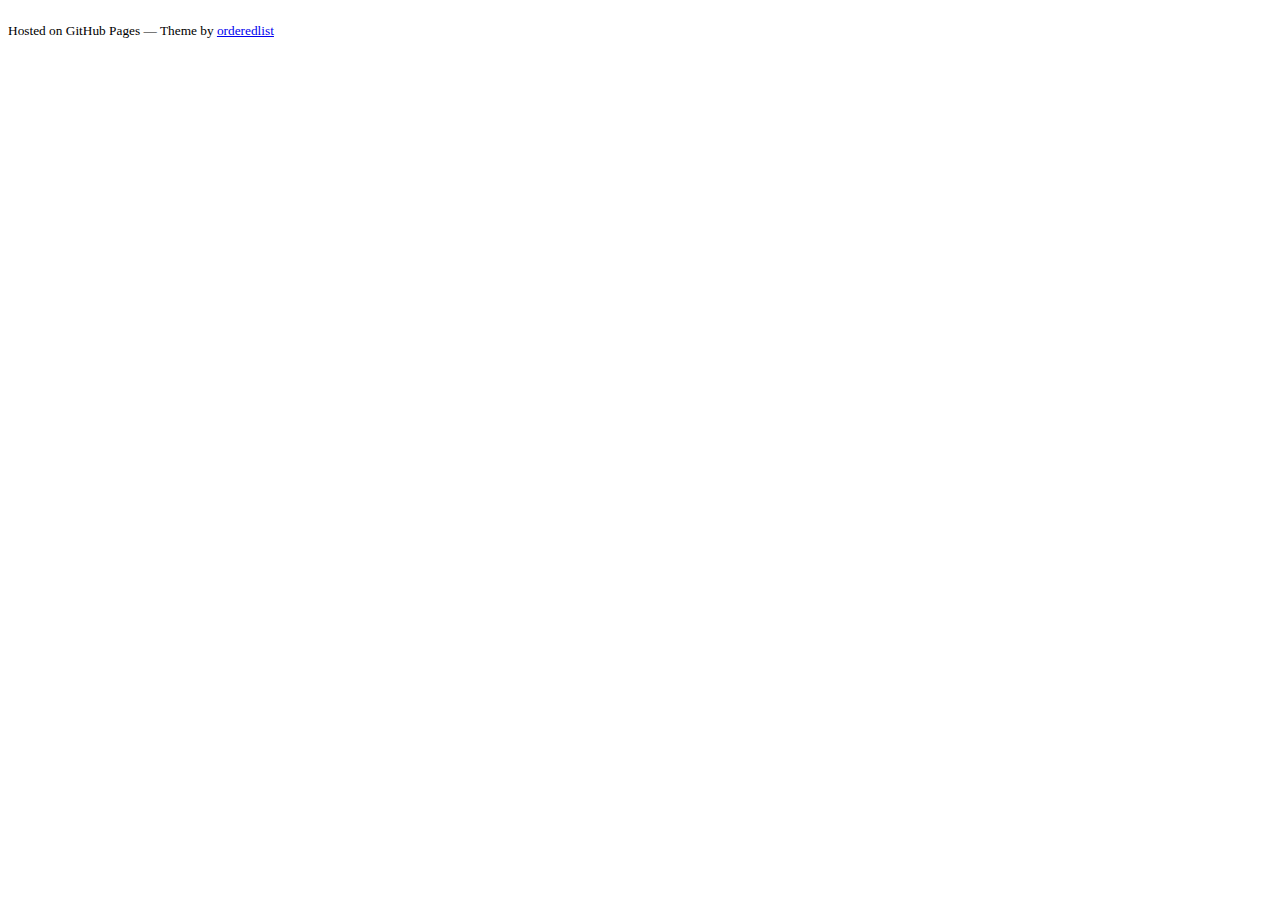
==== me/index.html @ 771391f1 "asd" ====
<!doctype html>
<html>
  <head>
    <meta charset="utf-8">
    <meta http-equiv="X-UA-Compatible" content="chrome=1">
    <title></title>

    
    <meta name="viewport" content="width=device-width, initial-scale=1, user-scalable=no">
    <!--[if lt IE 9]>
    <script src="//html5shiv.googlecode.com/svn/trunk/html5.js"></script>
    <![endif]-->
    <link rel="stylesheet" href="http://mileni.us/stylesheets/styles.css">
    <link rel="stylesheet" href="http://mileni.us/stylesheets/pygment_trac.css">

    <script src="http://ajax.googleapis.com/ajax/libs/jquery/2.1.1/jquery.min.js"></script>
    <script>pagename="Me"</script>
    <script src="http://mileni.us/scripts/globalconfig.js"></script>
  
  </head>
  <body>
    
    <div class="wrapper">
      <header>
        <h1 id="website-title"></h1>
        <div id="left-nav-links"></div>

      </header>
      <section>




      </section>
      <footer>
        <p><small>Hosted on GitHub Pages &mdash; Theme by <a href="https://github.com/orderedlist">orderedlist</a></small></p>
      </footer>
    </div>
    <script src="http://mileni.us/scripts/scale.fix.js"></script>
    
  </body>
</html>
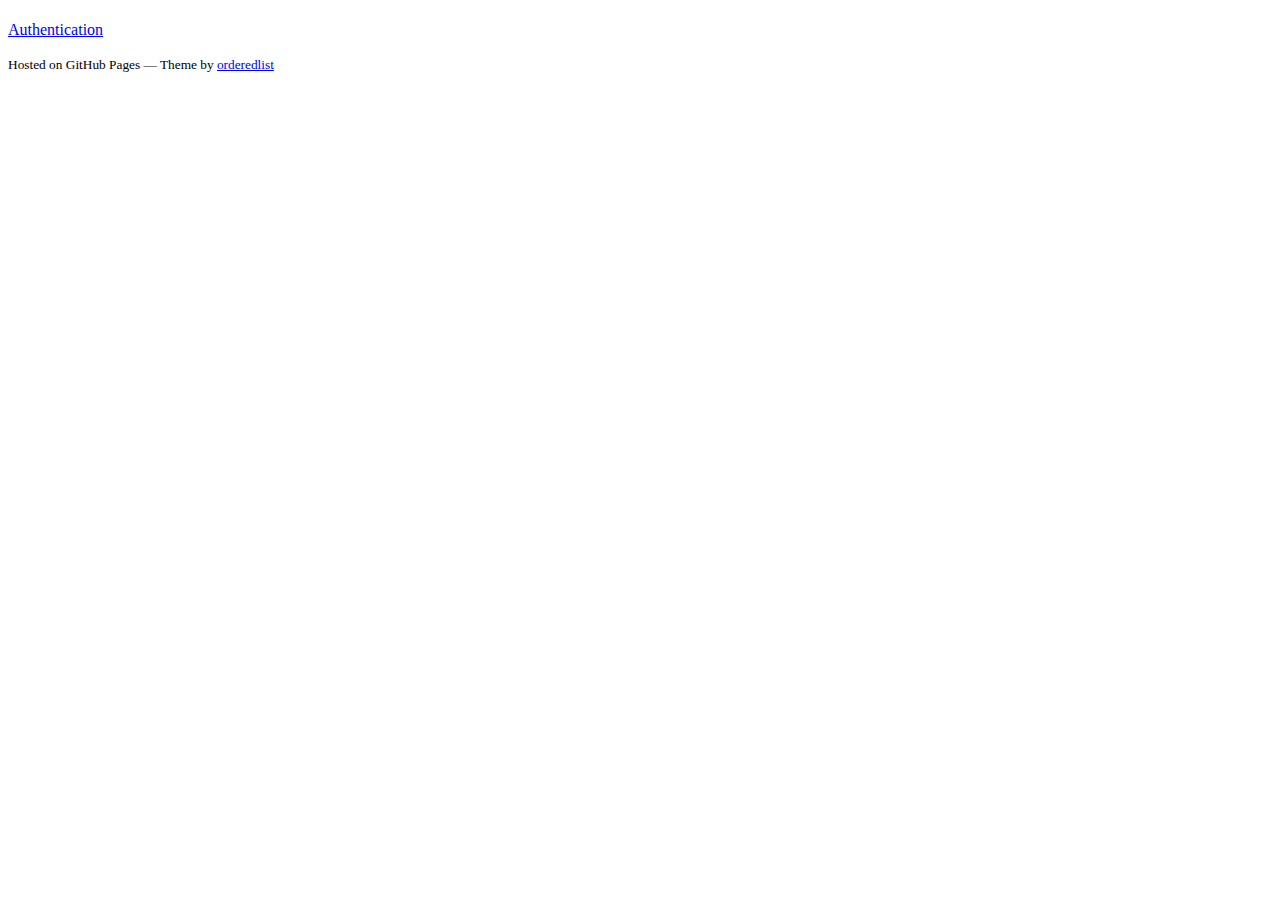
==== commit 72ce6fbd: "asd" ====
--- a/me/index.html
+++ b/me/index.html
@@ -21,14 +21,14 @@
   <body>
     
     <div class="wrapper">
-      <header>
+      <header id="left-nav">
         <h1 id="website-title"></h1>
         <div id="left-nav-links"></div>
 
       </header>
       <section>
 
-
+        <a href="https://keybase.io/apm">Authentication</a>
 
 
       </section>
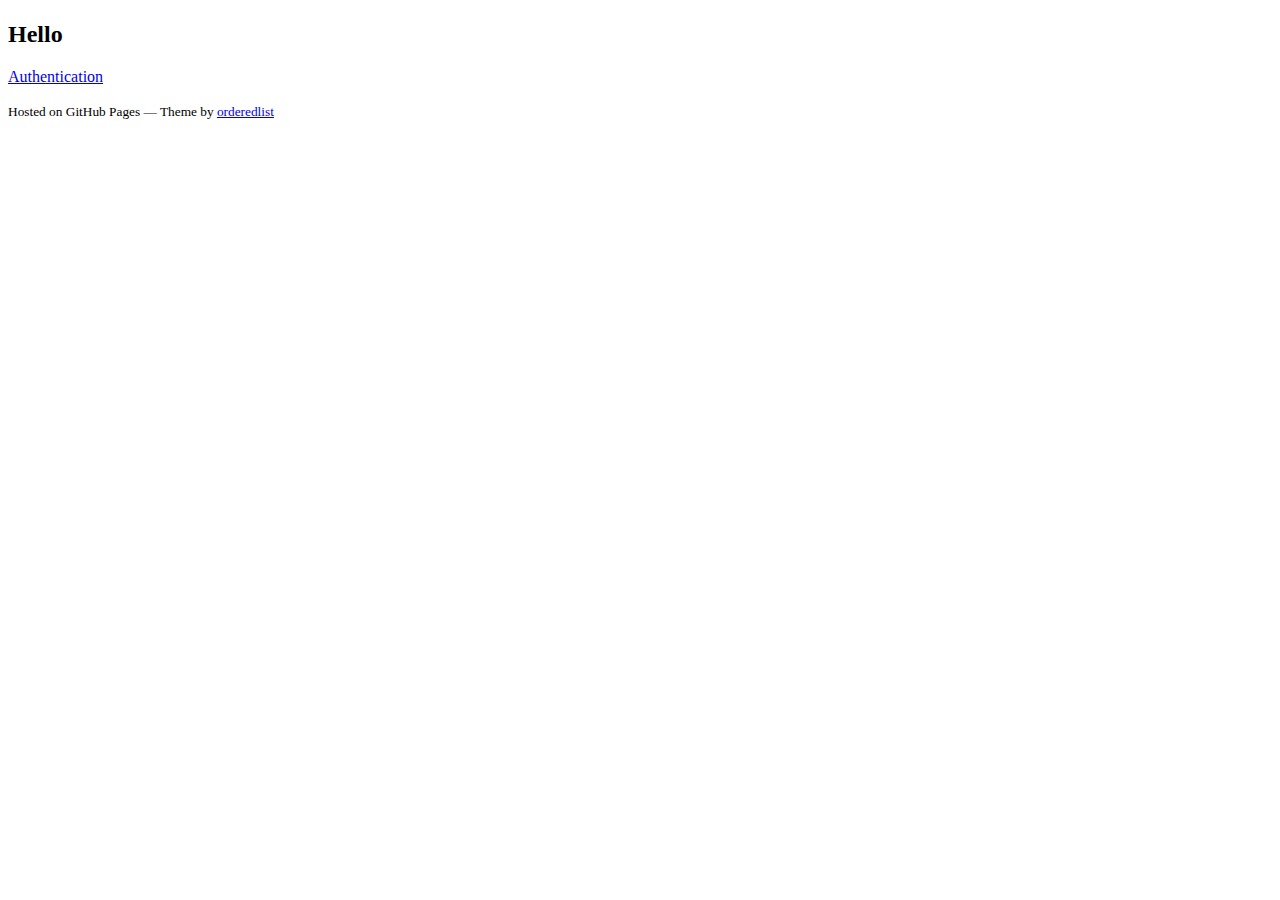
==== commit 898f4157: "asd" ====
--- a/me/index.html
+++ b/me/index.html
@@ -28,6 +28,8 @@
       </header>
       <section>
 
+        <h2>Hello</h2>
+
         <a href="https://keybase.io/apm">Authentication</a>
 
 
